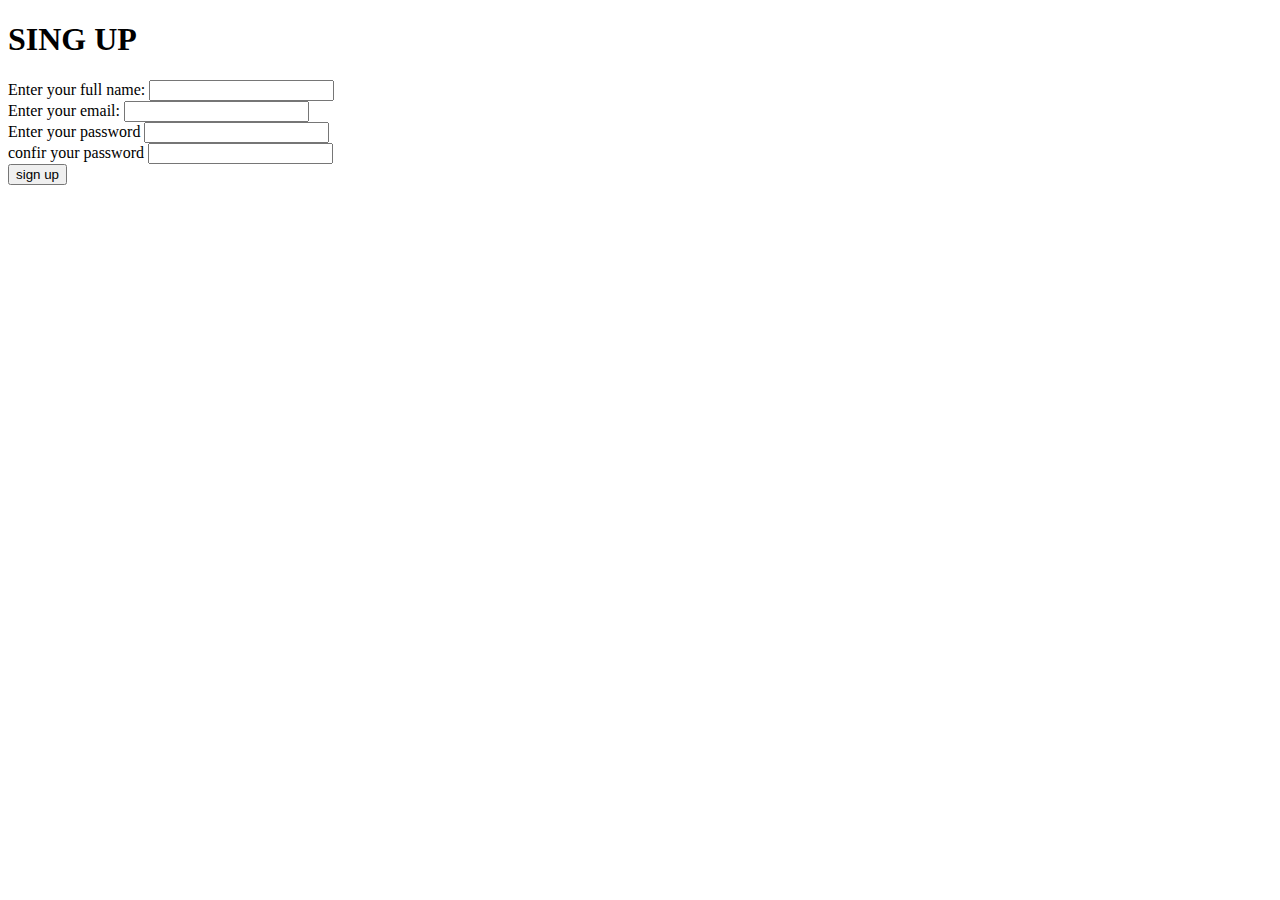
==== login/signUp.html @ 89ad3f92 "creation of SING UP XD" ====
<!DOCTYPE html>
<html lang="en">
<head>
    <meta charset="UTF-8">
    <meta name="viewport" content="width=device-width, initial-scale=1.0">
    <title>Document</title>
    <link rel"stylessheet" href="styles.css">
</head>
<body>
    <h1>SING UP</h1>
    <div>
        <form id="form-register" class="form-register">
            <div>
            <label>Enter your full name: </label>
            <input required/>
            </div>
            <div>
            <label>Enter your email: </label>
            <input required/>
            </div>
            <div>
                <label>Enter your password</label>
                <input required/>
            </div>
            <div>
                <label>confir your password</label>
                <input required/>
            </div>
            <div>
            <input type="submit" value="sign up" />
            </div>
        </form>
    </div>
    <script src="script.js"></script>
</body>
</html>
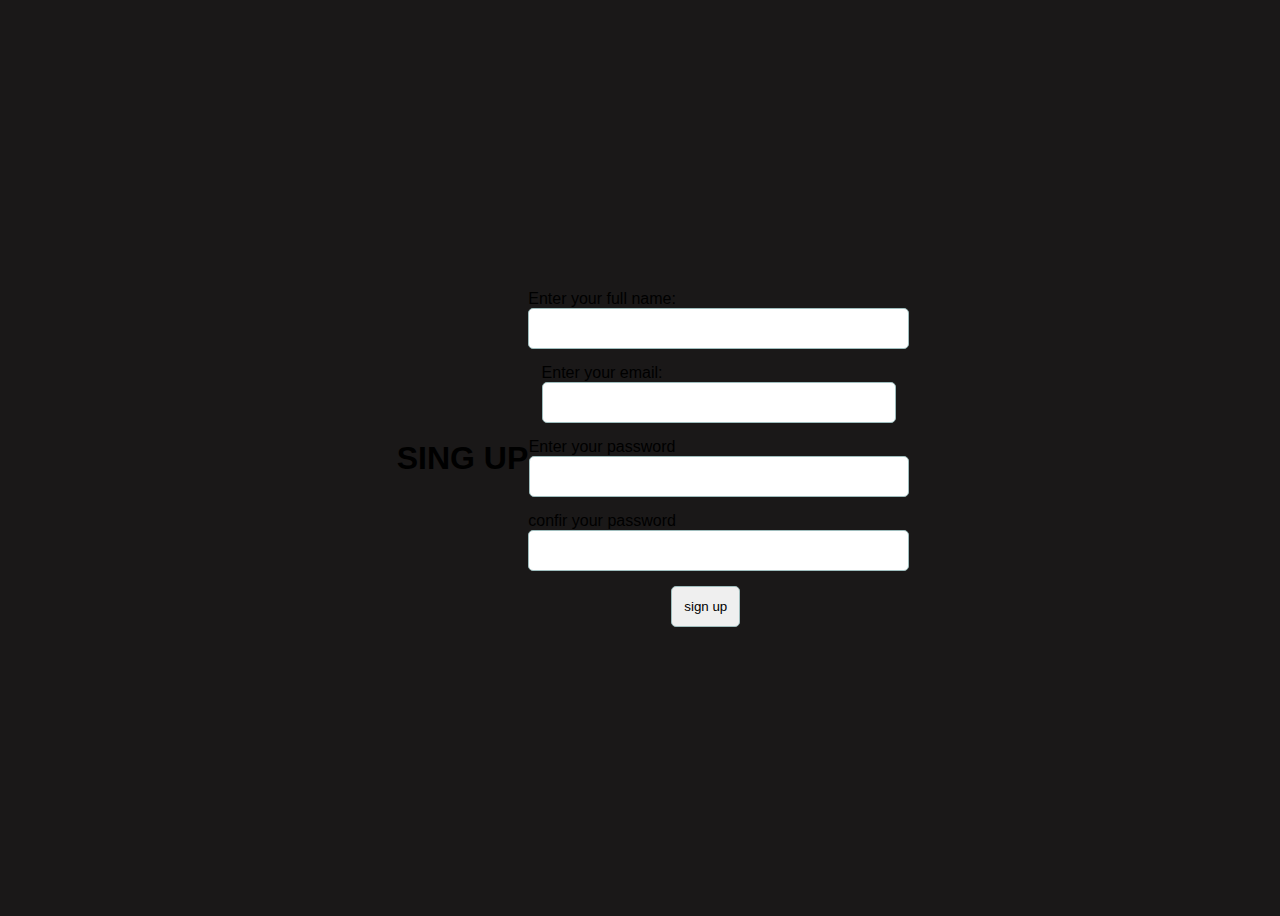
==== commit 413610a9: "feat(script, styles, singUp): enhance the styles and add form validation in script" ====
--- a/login/signUp.html
+++ b/login/signUp.html
@@ -4,7 +4,7 @@
     <meta charset="UTF-8">
     <meta name="viewport" content="width=device-width, initial-scale=1.0">
     <title>Document</title>
-    <link rel"stylessheet" href="styles.css">
+    <link rel="stylesheet" href="styles.css">
 </head>
 <body>
     <h1>SING UP</h1>
--- a/login/styles.css
+++ b/login/styles.css
@@ -0,0 +1,79 @@
+.login-container {
+  background-color: rgb(71, 70, 69);
+  padding: 30px;
+  margin: auto;
+  border-radius: 15px;
+  box-shadow: 0 8px 20px rgba(0, 0, 0, 0.3);
+  max-width: 400px;
+  transition: transform 0.3s;
+}
+
+.login-container:hover {
+  transform: scale(1.02);
+}
+
+form {
+  flex-direction: column;
+  display: flex;
+  justify-content: center;
+  align-items: center;
+  gap: 15px;
+}
+
+input {
+  text-align: center;
+  color: black;
+  margin: auto;
+  padding: 12px;
+  border: 1px solid rgb(159, 189, 189);
+  border-radius: 5px;
+  width: 100%;
+  transition: border-color 0.3s;
+}
+
+input:focus {
+  border-color: rgb(68, 141, 141);
+  outline: none;
+  box-shadow: 0 0 5px rgba(68, 141, 141, 0.5);
+}
+
+h2 {
+  text-align: center;
+  color: rgb(255, 255, 255);
+  margin-bottom: 20px;
+}
+
+body {
+  display: flex;
+  justify-content: center;
+  align-items: center;
+  height: 100vh;
+  background-color: rgb(26, 24, 24);
+  font-family: 'Arial', sans-serif;
+}
+
+a {
+  color: rgb(159, 189, 189);
+}
+
+button {
+  background-color: rgb(68, 141, 141);
+  color: white;
+  padding: 12px 20px;
+  border: none;
+  border-radius: 5px;
+  cursor: pointer;
+  transition: background-color 0.3s, transform 0.3s;
+}
+
+button:hover {
+  background-color: rgb(50, 100, 100);
+  transform: scale(1.05);
+}
+
+.error-message {
+  color: red;
+  margin-bottom: 10px;
+  text-align: center;
+  font-weight: bold;
+}